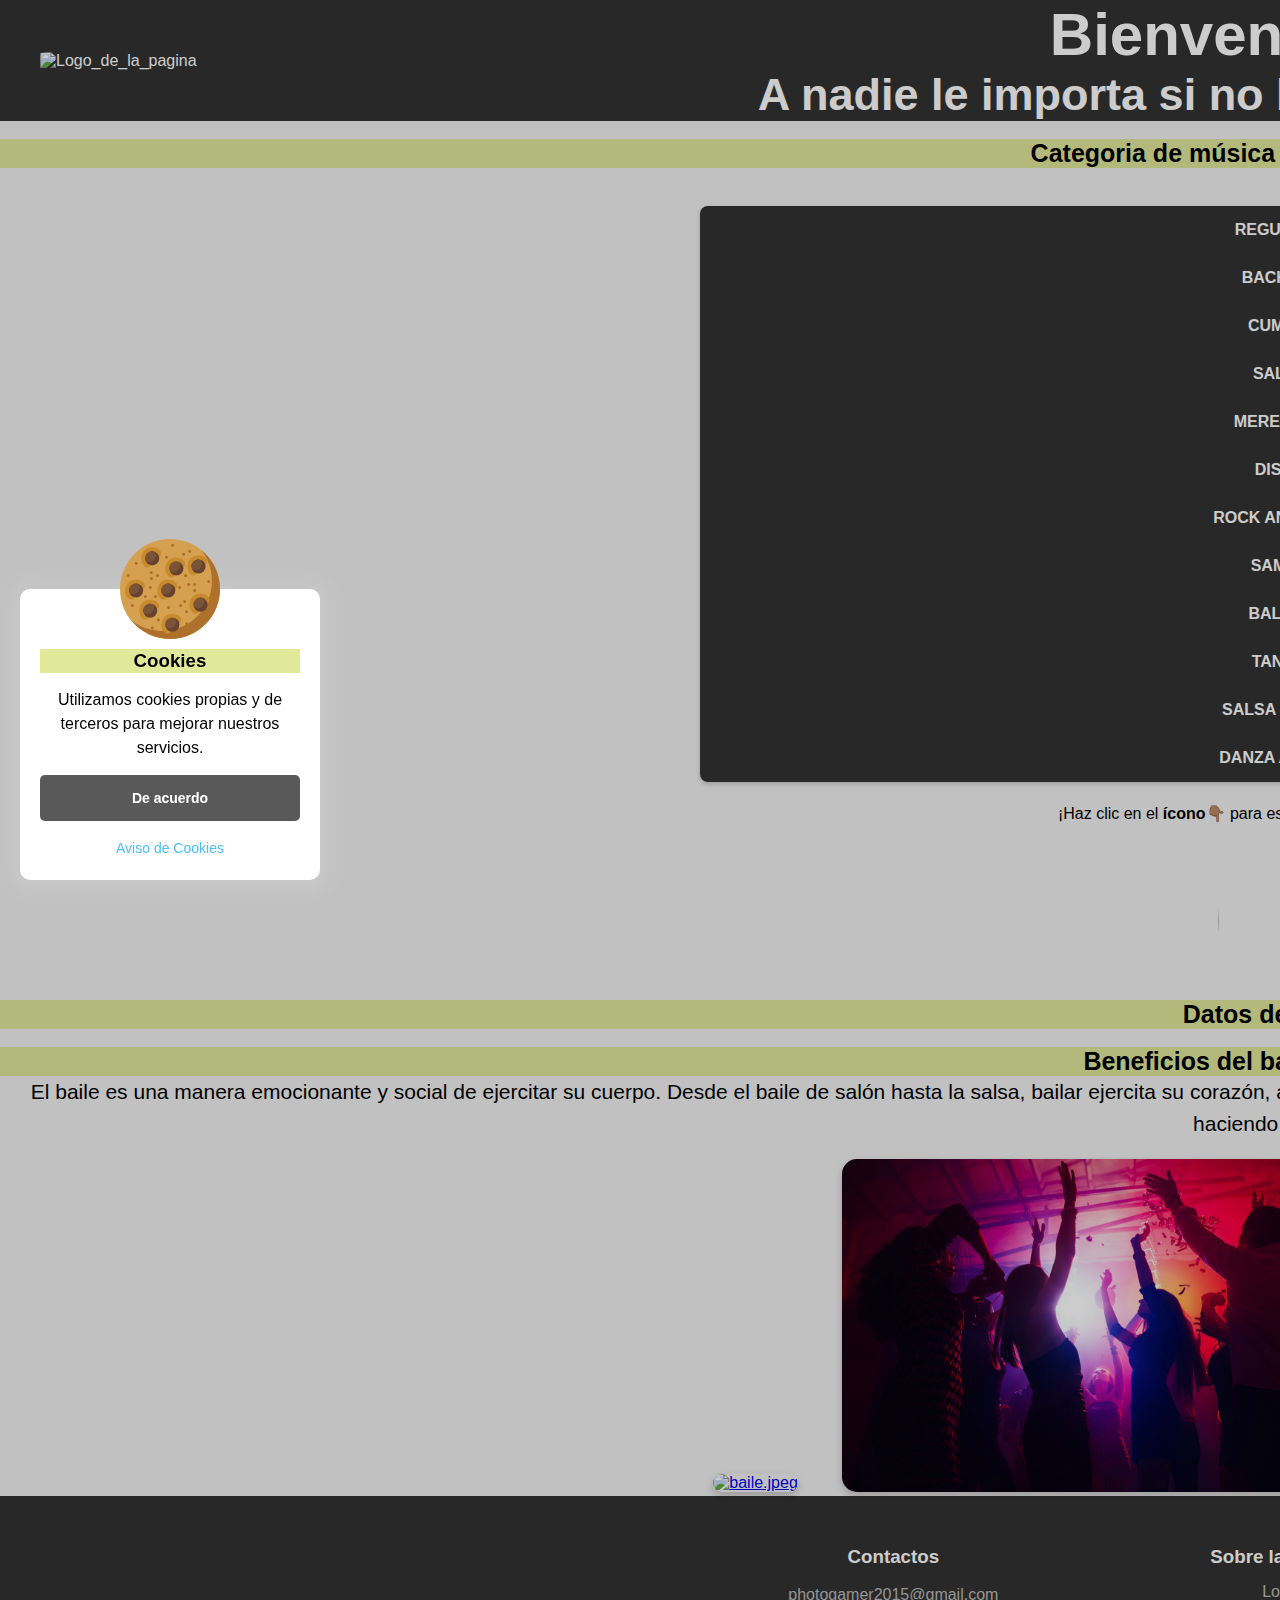
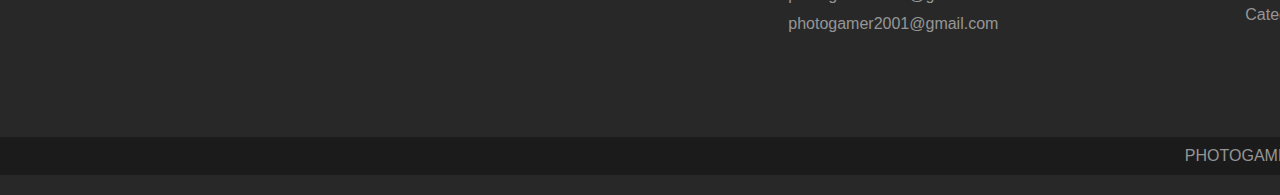
==== index.html @ 04c4c0ac "Update index.html" ====
<!DOCTYPE html>
<html lang="en">
<head>
    <meta charset="UTF-8">
    <meta name="viewport" content="width=device-width, initial-scale=1.0">
    <meta google-site-verification=PcuMUVl4WArrFPAhj1pTRFTj9w3sfVIfDmV7AaICsY>
    <meta http-equiv="X-UA-Compatible" content="IE=edge">
  <meta name="google-site-verification" content="iaOjr8z2WFrc4Bh7OBM5bXKS_S9hi9_LYi3SiNH6DFE" />
<link rel="stylesheet" href="estilocook.css">
   <link rel="stylesheet" href="styles.css">
    <link rel="icon" href="icono.ico">
    <title>Bailoteca</title>
   <script async src="https://pagead2.googlesyndication.com/pagead/js/adsbygoogle.js?client=ca-pub-7612863065818489"
     crossorigin="anonymous"></script>
 
	<!-- Google Tag Manager -->
<script>(function(w,d,s,l,i){w[l]=w[l]||[];w[l].push({'gtm.start':
new Date().getTime(),event:'gtm.js'});var f=d.getElementsByTagName(s)[0],
j=d.createElement(s),dl=l!='dataLayer'?'&l='+l:'';j.async=true;j.src=
'https://www.googletagmanager.com/gtm.js?id='+i+dl;f.parentNode.insertBefore(j,f);
})(window,document,'script','dataLayer','GTM-K5FGJGC2');</script>
<!-- End Google Tag Manager -->

	<!-- Google tag (gtag.js) -->
<script async src="https://www.googletagmanager.com/gtag/js?id=G-6BHS2BFS9T"></script>
<script>
  window.dataLayer = window.dataLayer || [];
  function gtag(){dataLayer.push(arguments);}
  gtag('js', new Date());

  gtag('config', 'G-6BHS2BFS9T');
</script>
  
</head>
<header class="main-header">
    <div class="logo">
        <img src="https://github.com/photogamer2015/bailoteca.github.io/main/logo.png" alt="Logo_de_la_pagina">
    </div>
    <div class="intro">
    <h1>Bienvenido a Bailoteca</h1>
    <h2>A nadie le importa si no bailas bien, sólo levántate y baila.</h2>
    </div><br>
</header> 
<body class="resolution">
	
	<!-- Google Tag Manager (noscript) -->
<noscript><iframe src="https://www.googletagmanager.com/ns.html?id=GTM-K5FGJGC2"
height="0" width="0" style="display:none;visibility:hidden"></iframe></noscript>
<!-- End Google Tag Manager (noscript) -->

	<br>
    <h3 class="datos">Categoria de música para bailar a tu ritmo</h3>
	<br>
    <div class="container">
        <nav class="navbar">
            <a href="title1" class="navegador">REGUETÓN </a>
            <a href="title2"  class="navegador">BACHATA</a>
            <a href="title3"  class="navegador">CUMBIA</a>
            <a href="title4"  class="navegador">SALSA</a>
            <a href="title5"  class="navegador">MERENGUE</a>
            <a href="title6" class="navegador">DISCO</a>
            <a href="title7" class="navegador">ROCK AND ROLL</a>
            <a href="title8" class="navegador">SAMBA</a>
            <a href="title9" class="navegador">BALLET</a>
            <a href="title10" class="navegador">TANGO</a>
            <a href="title11" class="navegador">SALSA CHOKE</a>
            <a href="title12"  class="navegador">DANZA ANDINA</a>
    </nav>
    </div>
    <p>¡Haz clic en el <span>ícono</span>👇🏽 para escuchar y baila a tu ritmo! 💃🏽🕺🏼</p>
    <a href="music.html"><img src="music.jpg" class="music"></a>

	
    <h2 class="datos">Datos de Interés</h2>
	    <br>
    <h3 class="datos">Beneficios del baile para la salud</h3>
    <p class="origen">El baile es una manera emocionante y social de ejercitar su cuerpo. Desde el baile de salón hasta la salsa, bailar ejercita su corazón, ayuda a fortalecer huesos y músculos, y puede mejorar su equilibrio. Y dado que bailar es tan divertido, puede incluso olvidar que está haciendo ejercicio.</p>

   <a href="title4"><img src="baile.jpeg" class="image-container" alt="baile.jpeg" ></a> 
    <a href="title1"><img src="bailando.jpg" class="image-container" alt="baile.jpg"></a>
    <a href="title2"><img src="latino.jpeg" class="image-container" alt="baile.jpeg"></a>

	<div class="aviso-cookies" id="aviso-cookies">
		<img class="galleta" src="cookie.svg" alt="Galleta">
		<h3 class="titulo">Cookies</h3>
		<p class="parrafo">Utilizamos cookies propias y de terceros para mejorar nuestros servicios.</p>
		<button class="boton" id="btn-aceptar-cookies">De acuerdo</button>
		<a class="enlace" href="aviso.html">Aviso de Cookies</a>
	</div>
	<div class="fondo-aviso-cookies" id="fondo-aviso-cookies"></div>

	<script src="aviso.js"></script>
    
<footer class="footer">
  
    <div class="container">
        <div>
            <h3>Contactos</h3>
            <p>photogamer2015@gmail.com</p>
            <p>photogamer2001@gmail.com</p>
        </div>
        <div>
            <h3>Sobre la pagina</h3>
            <a href="logo.png">Logo</a>
            <a href="#">Categoria</a>
        </div>
        <div>
            <h3>Redes sociales</h3>
            <div class="social-icons">
                <a href="https://youtube.com/@photogamer2015?si=J8pI16Ro_5OvOmXP" target="_blank"> Youtube<i class="fa fa-facebook"></i></a>
                <a href="https://www.tiktok.com/@photogamer2015" target="_blank">TikTok<i class="fa fa-twitter"></i></a>
                <a href="https://www.facebook.com/Photogamer2015" target="_blank">Facebook<i class="fa fa-twitter"></i></a>
            </div>
        </div>
    </div>
    <div class="footer-bottom">
        PHOTOGAMER, Yandri G.
    </div>
</footer>

</body>
</html>
---- estilocook.css ----
* {
	padding: 0;
	margin: 0;
	box-sizing: border-box;
}

.inicio{
	text-align: center;
}
body {
	background: #f2f2f2;
	font-family: 'Roboto', sans-serif;
}

p {
	margin-bottom: 20px;
	line-height: 150%;
}

main {
	margin: 20px auto;
	max-width: 1000px;
	background: #fff;
	min-height: 80vh;
	padding: 20px;
	border-radius: 10px;
}

.aviso-cookies {
	display: none;
	background: #fff;
	padding: 20px;
	width: calc(100% - 40px);
	max-width: 300px;
	line-height: 150%;
	border-radius: 10px;
	position: fixed;
	bottom: 20px;
	left: 20px;
	z-index: 100;
	padding-top: 60px;
	box-shadow: 0px 2px 20px 10px rgba(222,222,222,.25);
	text-align: center;
}

.aviso-cookies.activo {
	display: block;
}

.aviso-cookies .galleta {
	max-width: 100px;
	position: absolute;
	top: -50px;
	left: calc(50% - 50px);
}

.aviso-cookies .titulo,
.aviso-cookies .parrafo {
	margin-bottom: 15px;
}

.aviso-cookies .boton {
	width: 100%;
	background: #595959;
	border: none;
	color: #fff;
	font-family: 'Roboto', sans-serif;
	text-align: center;
	padding: 15px 20px;
	font-weight: 700;
	cursor: pointer;
	transition: .3s ease all;
	border-radius: 5px;
	margin-bottom: 15px;
	font-size: 14px;
}

.aviso-cookies .boton:hover {
	background: #000;
}

.aviso-cookies .enlace {
	color: #4DBFFF;
	text-decoration: none;
	font-size: 14px;
}

.aviso-cookies .enlace:hover {
	text-decoration: underline;
}

.fondo-aviso-cookies {
	display: none;
	background: rgba(0,0,0,.20);
	position: fixed;
	z-index: 99;
	width: 800vw;
	height: 800vh;
	top: 0;
	left: 0;
}

.fondo-aviso-cookies.activo {
	display: block;
}
---- styles.css ----
.main-header {
    display: flex;
    justify-content: space-between;
    align-items: center;
    padding: 10px 500xspx;;
    background-color: #333;
    color: rgb(255, 255, 255);
}

.logo img {
    height: 200px;
    width: 300px;
    margin-left: 40px;
    border-radius: 10%;
}

.intro{
    text-align: center;
    font-size: 30px;;
}
.sub{
    font-size: 25px;
    background-color: beige;
    background-size: cover;
    color: black;
}

.Categoria{
    text-align: left;
    font-size: 35px;
    
}
.container {
    width: 100%;
    max-width: 1200px;
    margin: 0 auto;
    padding: 20px;
}
.navbar {
    background-color: #333; /* Color de fondo del navbar */
    border-radius: 8px; /* Bordes redondeados */
    overflow: hidden; /* Para asegurar que los bordes redondeados funcionen correctamente */
    box-shadow: 0 2px 5px rgba(0, 0, 0, 0.2); /* Sombra para darle profundidad */
}

.navbar ul {
    list-style: none;
    margin: 0;
    padding: 0;
    display: flex;
    justify-content: space-around; /* Distribuye los elementos con espacio entre ellos */
}

.navbar li {
    position: relative; /* Necesario para el pseudo-elemento */
    text-align: left;
}

.navbar a {
    text-decoration: none;
    color: white;
    font-weight: bold;
    padding: 15px 500px; /* Espaciado interno de los enlaces */
    display: block; /* Hace que el padding se aplique correctamente */
    transition: background-color 0.3s, color 0.3s; /* Transición suave */
}

.navbar a:hover {
    background-color: #eae86cb7; /* Color de fondo al pasar el ratón */
    color: white; /* Asegura que el texto permanezca blanco */
}

.navbar a::after {
    content: '';
    display: block;
    width: 0;
    height: 2px;
    transition: width 0.3s;
    position: absolute;
    left: 50%;
    bottom: 0;
    transform: translateX(-50%);
}

.navbar a:hover::after {
    width: 100%; /* La línea se expande al 100% cuando se pasa el ratón */
}
/*solo los estilos de los botones, el javascript esta en el inicio*/
#playlist{
text-align: center;
}

.boton{
    text-align: center;
    padding: 20px 100px;
    background-color: #e9ebbb;
    color: rgb(8, 3, 3);
    border: none;
    border-radius: 5px;
    cursor: pointer;
}
.boton:hover{
    background-color: #a8af69;
}
.boton:active{
    background-color: #a8af69;
}
.modi{
    text-align: center;
    border-radius: 5%;
}
.origen{
    font-size: 21px;
}
.datos{
    font-size: 25px;
    background-color: #e0e899;
}
.titulo{
    background-color: #e0e899;
}
.bee{
    border-radius: 10%;
}
.videos{
    border-radius: 10%;
}
.music{
margin-left: 25px;
text-align: center;
color: white;
height: 150px;
width: 150px;
border-radius: 50%;
}
.footer {
    background-color: #333;
    color: white;
    padding: 20px 0;
    text-align: center;
}
.footer .container {
    display: flex;
    flex-wrap: wrap;
    justify-content: space-around;
    max-width: 1200px;
    margin: auto;
}
.footer .container div {
    flex: 1 1 300px;
    padding: 10px;
}
.footer h3 {
    margin-bottom: 15px;
}
.footer p, .footer a {
    color: #bbb;
    text-decoration: none;
    margin: 5px 0;
    display: block;
}
.footer a:hover {
    color: white;
}
.footer .social-icons {
    margin-top: 10px;
}
.footer .social-icons a {
    margin: 0 10px;
    color: #bbb;
    font-size: 1.5em;
    transition: color 0.3s;
}
.footer .social-icons a:hover {
    color: white;
}
.footer-bottom {
    background-color: #222;
    color: #bbb;
    padding: 10px 0;
    margin-top: 20px;
}
/* Contenedor de la imagen */
.image-container {
    margin-left: 40px;
    width: 500px; /* Ajusta el tamaño según tus necesidades */
    height: auto; /* Mantiene la proporción de la imagen */
    overflow: hidden; /* Oculta cualquier desbordamiento de la imagen */
    position: relative; /* Necesario para el posicionamiento de los elementos hijos */
    border-radius: 15px; /* Bordes redondeados */
    box-shadow: 0 4px 8px rgba(0, 0, 0, 0.2); /* Sombra */
    transition: transform 0.3s ease-in-out; /* Transición para el efecto de hover */
  }
  
  .image-container img {
    width: 100%;
    height: 100%;
    object-fit: cover; /* Asegura que la imagen cubra el contenedor */
    border-radius: 15px; /* Bordes redondeados */
  }
  
  .image-container:hover {
    transform: scale(1.05); /* Efecto de zoom al hacer hover */
  }
span{
    font-weight: bold;
}
.resolution{
     width: 200%;
    text-align: center;
    

  }
  /*Celular*/
  @media (max-width: 800px) {
         .main-header{
        flex-direction: column;
        align-items: center;
        padding: 10px;
        }
        .logo img{
            height: 150px;
            width: 200px;
        
        }
    .intro{
        font-size: 25px;
        margin-bottom: 20px;
        }
        .sub{
        font-size: 20px;
        margin-bottom: 20px;
        }
        .Categoria{
            font-size: 20px;
        }
        .container {
            padding: 5px;
        }
        .navbar ul {
            flex-direction: column;
            justify-content: center;
        }
        .navbar li {
            margin-bottom: 20px;
        }
        .navbar a {
            padding: 10px 20px;
        }
        .navbar a::after {
            display: none;
        }
        #playlist{
            text-align: center;
            margin-bottom: 20px;
        }
        .boton{
            padding: 10px 30px;
        }
        .boton:hover{
            background-color: #a8af69;
        }
        .boton:active{
            background-color: #a8af69;
        }
        .modi{
            text-align: center;
            border-radius: 5%;
        }
        .origen{
            font-size: 18px;
        }
        .datos{
            font-size: 20px;
            background-color: #e0e899;
        }
        .titulo{
            background-color: #e0e899;
        }
        .bee{
            border-radius: 10%;
        }
        .videos{
            border-radius: 10%;
        }
        .footer {
            padding: 10px 0;
            margin-top: 10px;
        }
      .footer .container {
            flex-direction:row;
            align-items: center;
        }
    }
  
/**Tablet**/

@media (max-width: 900px) {
    .desktop {
        display: none;
    }
    .movil {
        display: none;
    }
}
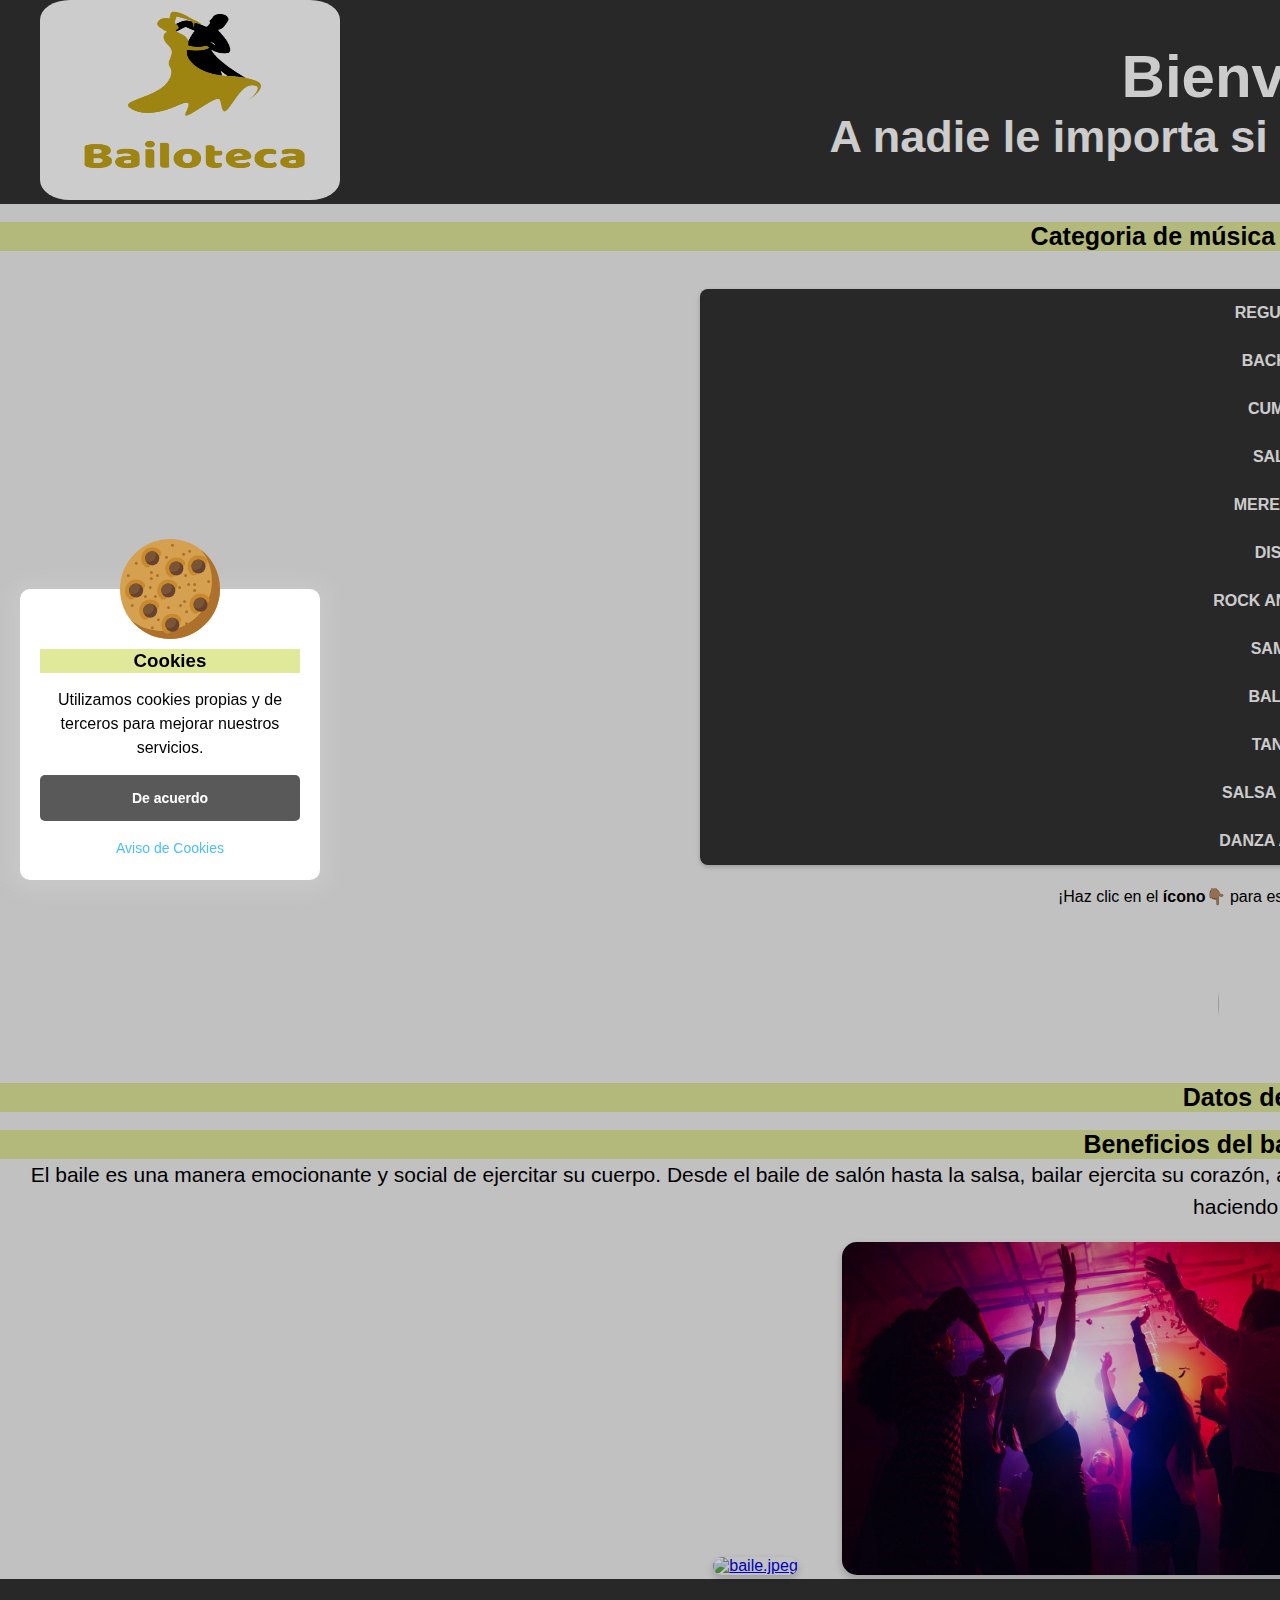
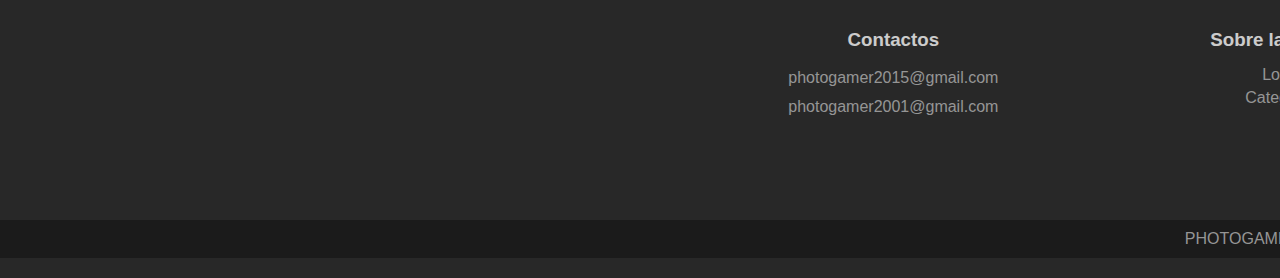
==== commit ba75768a: "Update index.html" ====
--- a/index.html
+++ b/index.html
@@ -34,7 +34,7 @@
 </head>
 <header class="main-header">
     <div class="logo">
-        <img src="https://github.com/photogamer2015/bailoteca.github.io/main/logo.png" alt="Logo_de_la_pagina">
+        <img src="logo.png" alt="Logo_de_la_pagina">
     </div>
     <div class="intro">
     <h1>Bienvenido a Bailoteca</h1>
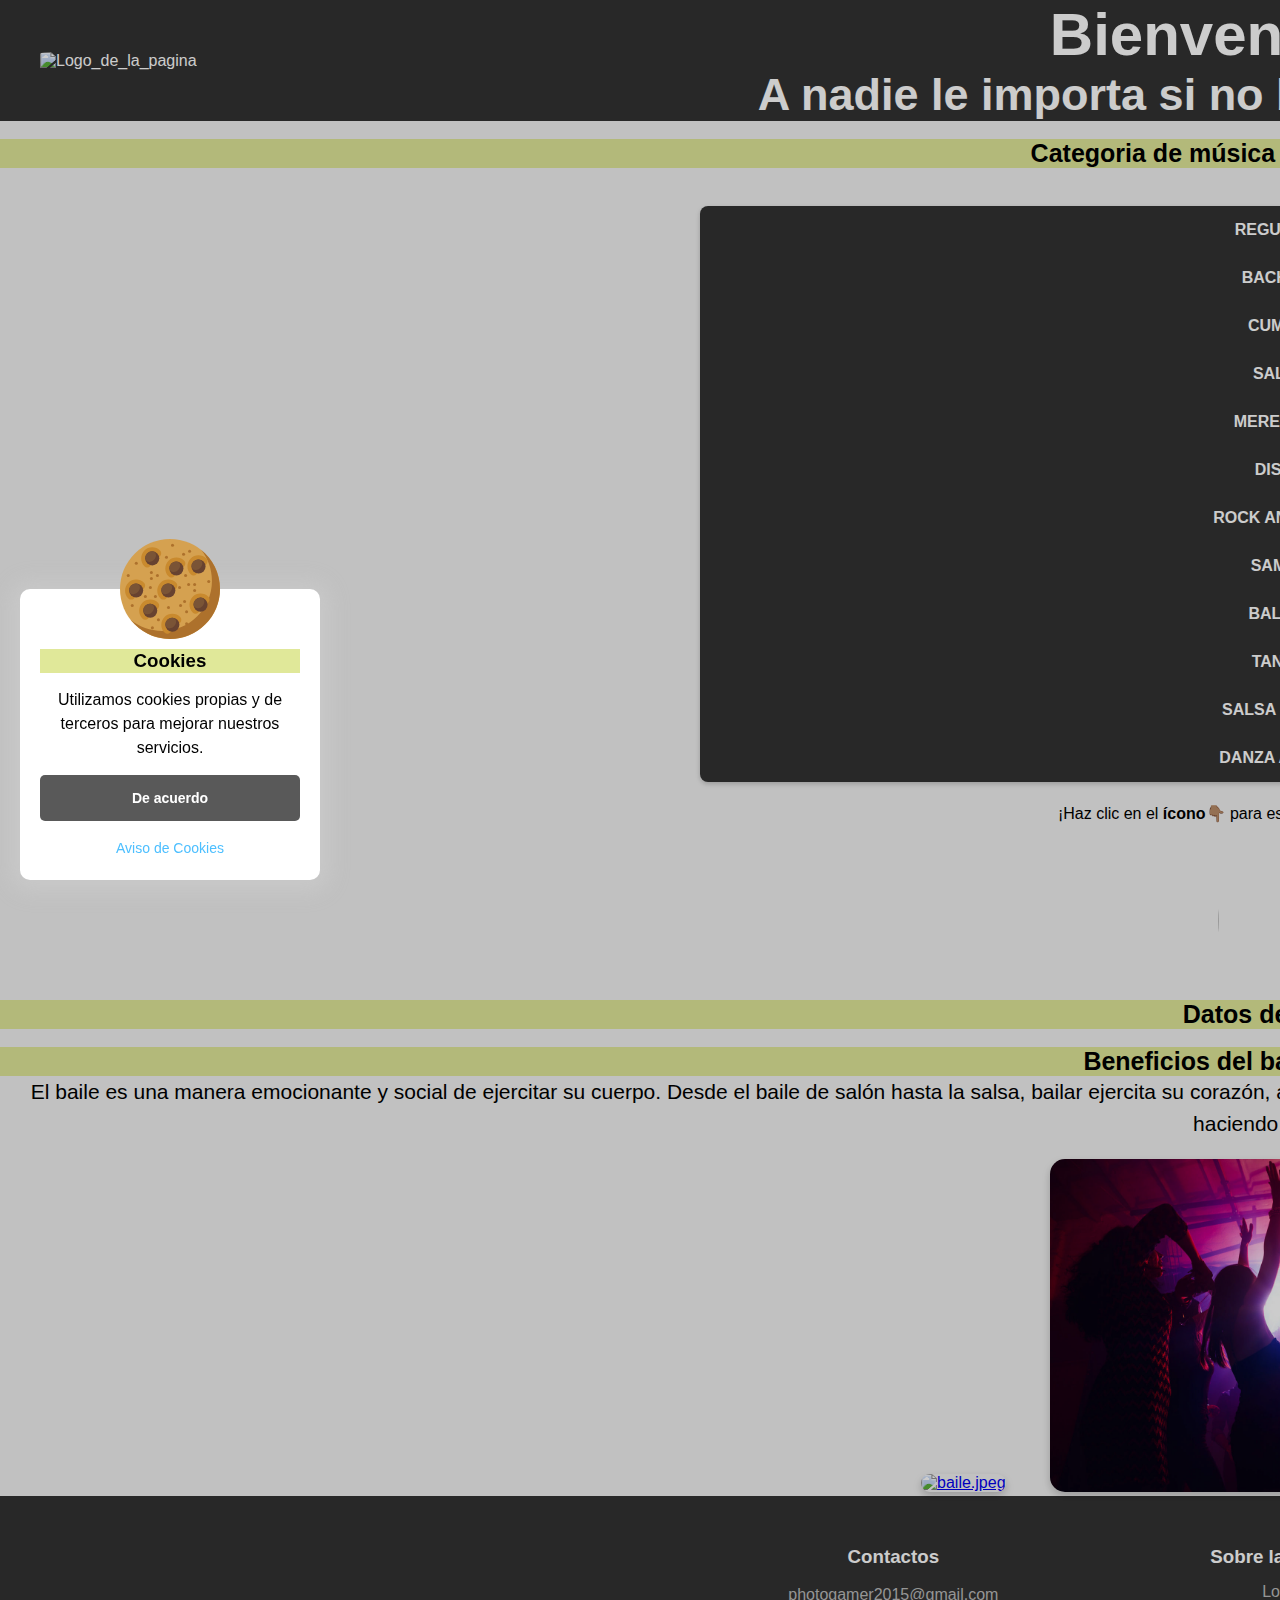
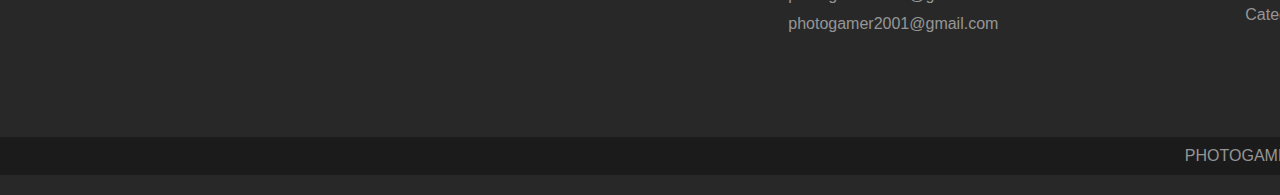
==== commit fdfbc5fc: "Update index.html" ====
--- a/index.html
+++ b/index.html
@@ -34,7 +34,7 @@
 </head>
 <header class="main-header">
     <div class="logo">
-        <img src="logo.png" alt="Logo_de_la_pagina">
+        <img src="https://github.com/photogamer2015/bailoteca.github.io/raw/main/logo.png" alt="Logo_de_la_pagina">
     </div>
     <div class="intro">
     <h1>Bienvenido a Bailoteca</h1>
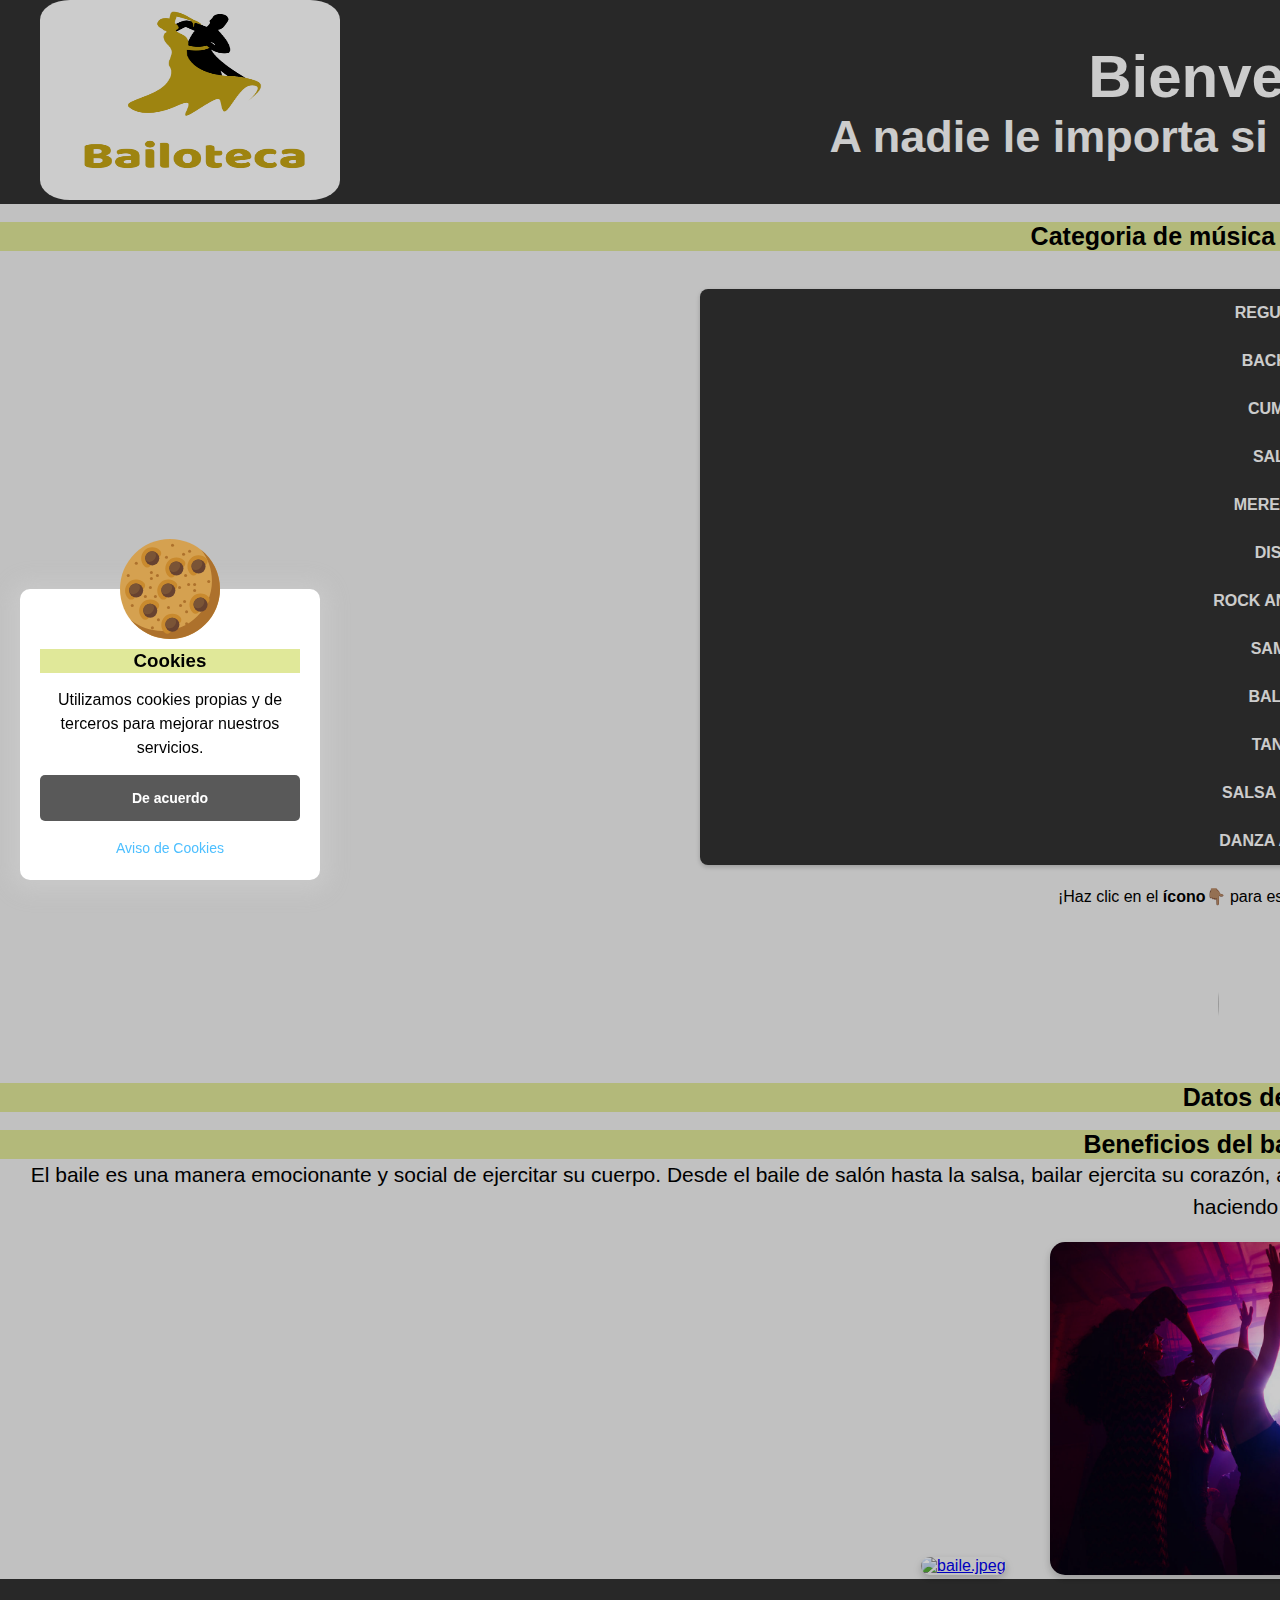
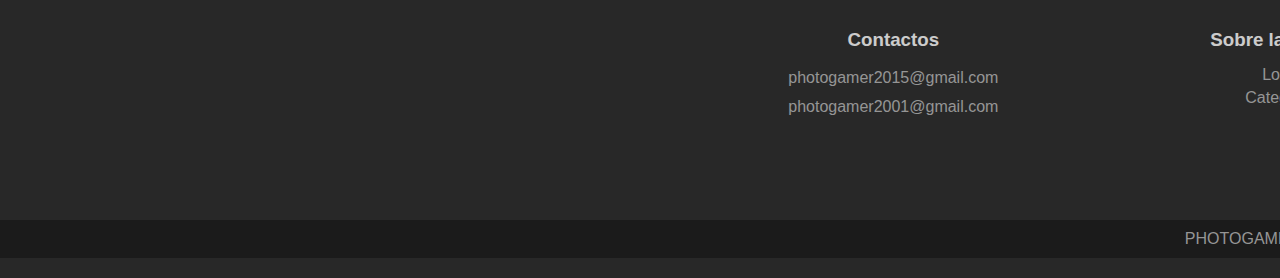
==== commit 880479eb: "Update index.html" ====
--- a/index.html
+++ b/index.html
@@ -3,13 +3,13 @@
 <head>
     <meta charset="UTF-8">
     <meta name="viewport" content="width=device-width, initial-scale=1.0">
-    <meta google-site-verification=PcuMUVl4WArrFPAhj1pTRFTj9w3sfVIfDmV7AaICsY>
     <meta http-equiv="X-UA-Compatible" content="IE=edge">
-  <meta name="google-site-verification" content="iaOjr8z2WFrc4Bh7OBM5bXKS_S9hi9_LYi3SiNH6DFE" />
+<meta property="description" content="Search engine description" />
+ <meta name="google-adsense-account" content="ca-pub-7612863065818489">
 <link rel="stylesheet" href="estilocook.css">
    <link rel="stylesheet" href="styles.css">
     <link rel="icon" href="icono.ico">
-    <title>Bailoteca</title>
+    <title>Bailoteca01</title>
    <script async src="https://pagead2.googlesyndication.com/pagead/js/adsbygoogle.js?client=ca-pub-7612863065818489"
      crossorigin="anonymous"></script>
  
@@ -34,10 +34,10 @@
 </head>
 <header class="main-header">
     <div class="logo">
-        <img src="https://github.com/photogamer2015/bailoteca.github.io/raw/main/logo.png" alt="Logo_de_la_pagina">
+        <img src="logo.png" alt="Logo_de_la_pagina">
     </div>
     <div class="intro">
-    <h1>Bienvenido a Bailoteca</h1>
+    <h1>Bienvenido a Bailoteca01</h1>
     <h2>A nadie le importa si no bailas bien, sólo levántate y baila.</h2>
     </div><br>
 </header> 
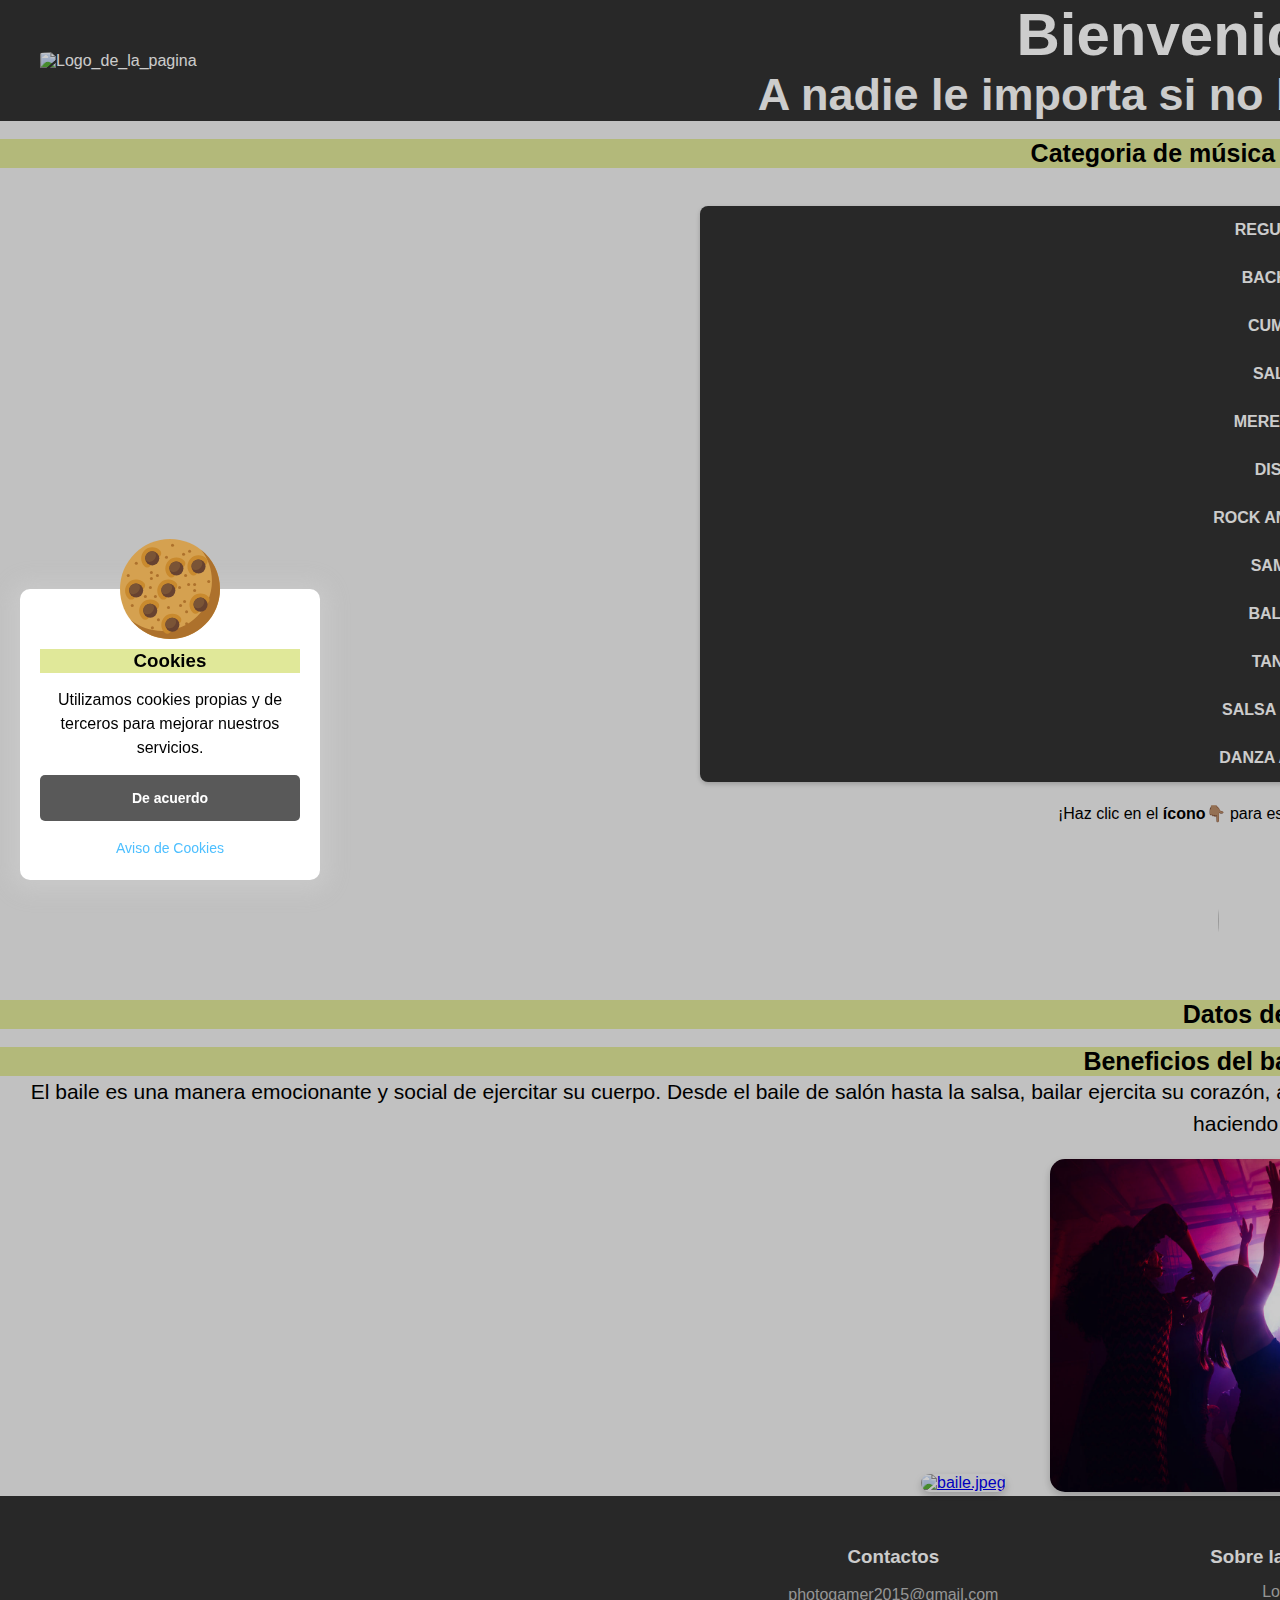
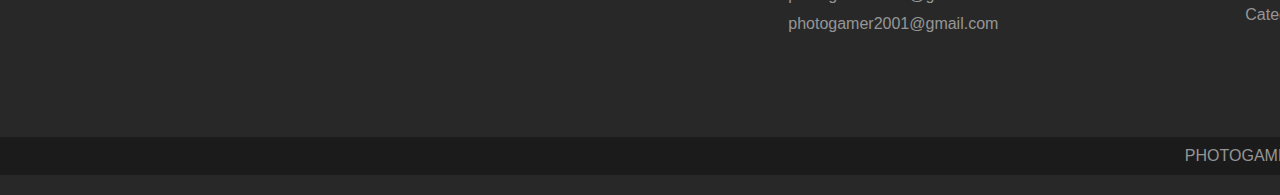
==== commit 9105af39: "Update index.html" ====
--- a/index.html
+++ b/index.html
@@ -70,7 +70,7 @@
     <p>¡Haz clic en el <span>ícono</span>👇🏽 para escuchar y baila a tu ritmo! 💃🏽🕺🏼</p>
     <a href="music.html"><img src="music.jpg" class="music"></a>
 
-	
+	<br>
     <h2 class="datos">Datos de Interés</h2>
 	    <br>
     <h3 class="datos">Beneficios del baile para la salud</h3>
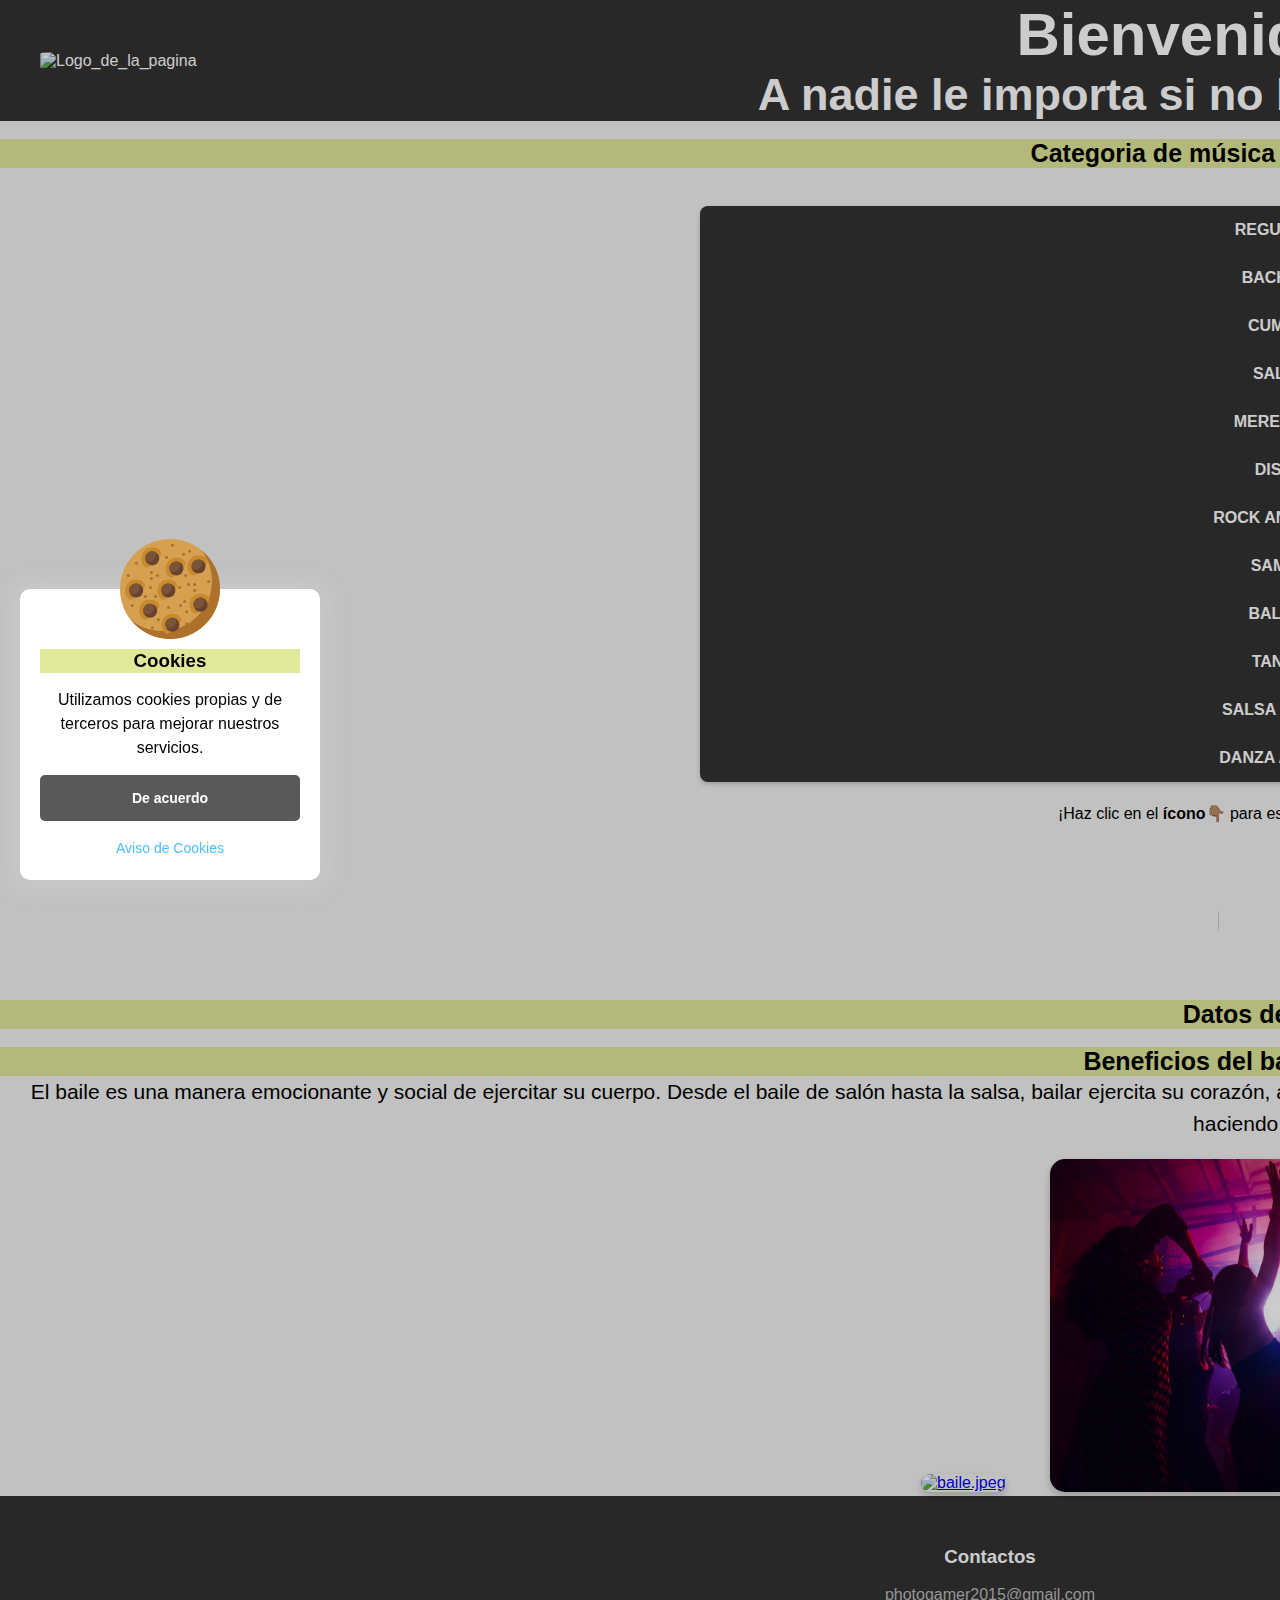
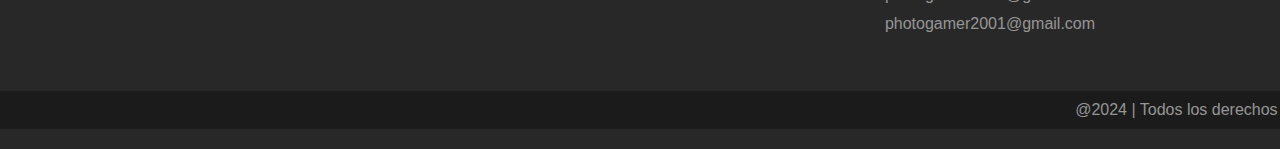
==== commit c69496b6: "Update index.html" ====
--- a/index.html
+++ b/index.html
@@ -9,6 +9,7 @@
 <link rel="stylesheet" href="estilocook.css">
    <link rel="stylesheet" href="styles.css">
     <link rel="icon" href="icono.ico">
+<link rel="preload" href="fuentes/MiFuente.woff2" as="font" type="font/woff2" crossorigin="anonymous">
     <title>Bailoteca01</title>
    <script async src="https://pagead2.googlesyndication.com/pagead/js/adsbygoogle.js?client=ca-pub-7612863065818489"
      crossorigin="anonymous"></script>
@@ -68,7 +69,7 @@
     </nav>
     </div>
     <p>¡Haz clic en el <span>ícono</span>👇🏽 para escuchar y baila a tu ritmo! 💃🏽🕺🏼</p>
-    <a href="music.html"><img src="music.jpg" class="music"></a>
+    <a href="https://bailotecamusic.netlify.app"><img src="music.jpg" class="music"></a>
 
 	<br>
     <h2 class="datos">Datos de Interés</h2>
@@ -90,6 +91,18 @@
 	<div class="fondo-aviso-cookies" id="fondo-aviso-cookies"></div>
 
 	<script src="aviso.js"></script>
+
+	<script>
+        document.addEventListener("DOMContentLoaded", function() {
+            const lazyImages = document.querySelectorAll('img[loading="lazy"]');
+            lazyImages.forEach(img => {
+                img.src = img.dataset.src;
+            });
+        });
+    </script>
+	
+	 <!-- Carga asíncrona de JavaScript para evitar bloqueo -->
+    <script src="scripts.min.js" defer></script>
     
 <footer class="footer">
   
@@ -99,24 +112,22 @@
             <p>photogamer2015@gmail.com</p>
             <p>photogamer2001@gmail.com</p>
         </div>
-        <div>
-            <h3>Sobre la pagina</h3>
-            <a href="logo.png">Logo</a>
-            <a href="#">Categoria</a>
-        </div>
+        
         <div>
             <h3>Redes sociales</h3>
             <div class="social-icons">
-                <a href="https://youtube.com/@photogamer2015?si=J8pI16Ro_5OvOmXP" target="_blank"> Youtube<i class="fa fa-facebook"></i></a>
-                <a href="https://www.tiktok.com/@photogamer2015" target="_blank">TikTok<i class="fa fa-twitter"></i></a>
-                <a href="https://www.facebook.com/Photogamer2015" target="_blank">Facebook<i class="fa fa-twitter"></i></a>
+                <a href="https://youtube.com/@photogamer2015?si=J8pI16Ro_5OvOmXP" target="_blank"><i class="fa-brands fa-youtube" style="color: #ffffff;"></i></a>
+                <a href="https://www.tiktok.com/@photogamer2015" target="_blank"><i class="fa-brands fa-tiktok" style="color: #ffffff;"></i></a>
+                <a href="https://www.facebook.com/Photogamer2015" target="_blank"><i class="fa-brands fa-facebook-f" style="color: #ffffff;"></i></a>
             </div>
         </div>
     </div>
+     <div id="subir__arriba">
+                <i class="fa-regular fa-circle-up"></i>
+            </div>
+            <script src="main.js"></script>
     <div class="footer-bottom">
-        PHOTOGAMER, Yandri G.
-    </div>
-</footer>
+        @2024 | Todos los derechos reservados | Yandri Guevara
 
 </body>
 </html>
